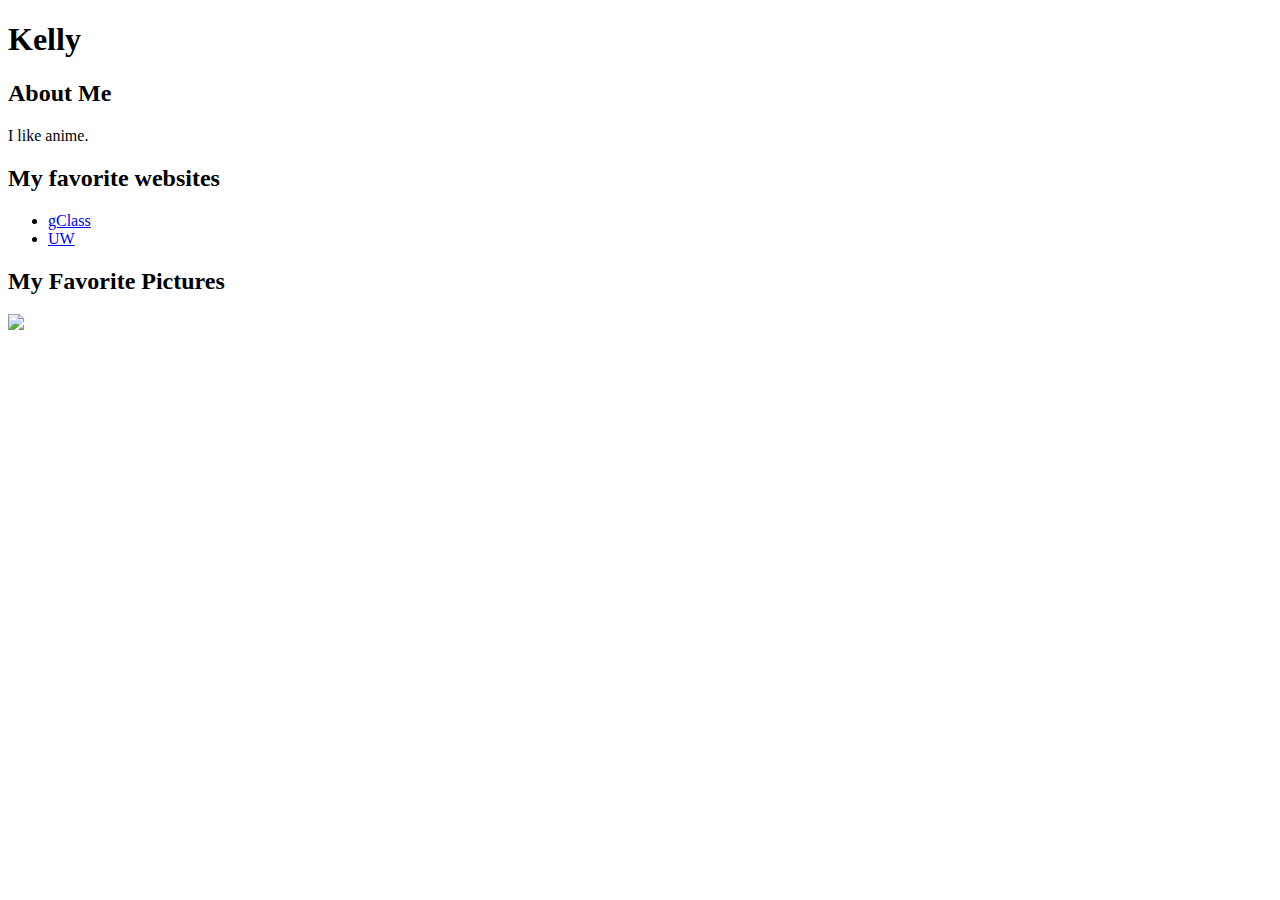
==== tags.html @ 3ae741b7 "Add files via upload" ====
<!DOCTYPE html>
<!DOCTYPE html>
<html>
	<head>
		<title>Kelly's Website</title>
	</head>

	<body>
		<h1>Kelly</h1>
		<h2>About Me</h2>
		<p>I like anime.</p>

		<h2>My favorite websites</h2>
		<ul>
			<li>
				<a href="http://winhost6.ischool.uw.edu/gclass/login.aspx">gClass</a> 
			</li>
			<li>
				<a href="https://www.washington.edu/">UW</a>
			</li>
		</ul>

		<h2>My Favorite Pictures</h2>
			<a href="https://www.google.com/search?q=demon+slayer&oq=de&aqs=chrome.1.69i59l2j69i57j69i60l3.3287j0j9&sourceid=chrome&ie=UTF-8"><img src="tanjiro-kamado-nezuko-kamado-kimetsu-no-yaiba-uhdpaper.com-4K-151-wp.thumbnail.jpg"></a>
			

	</body>
</html>
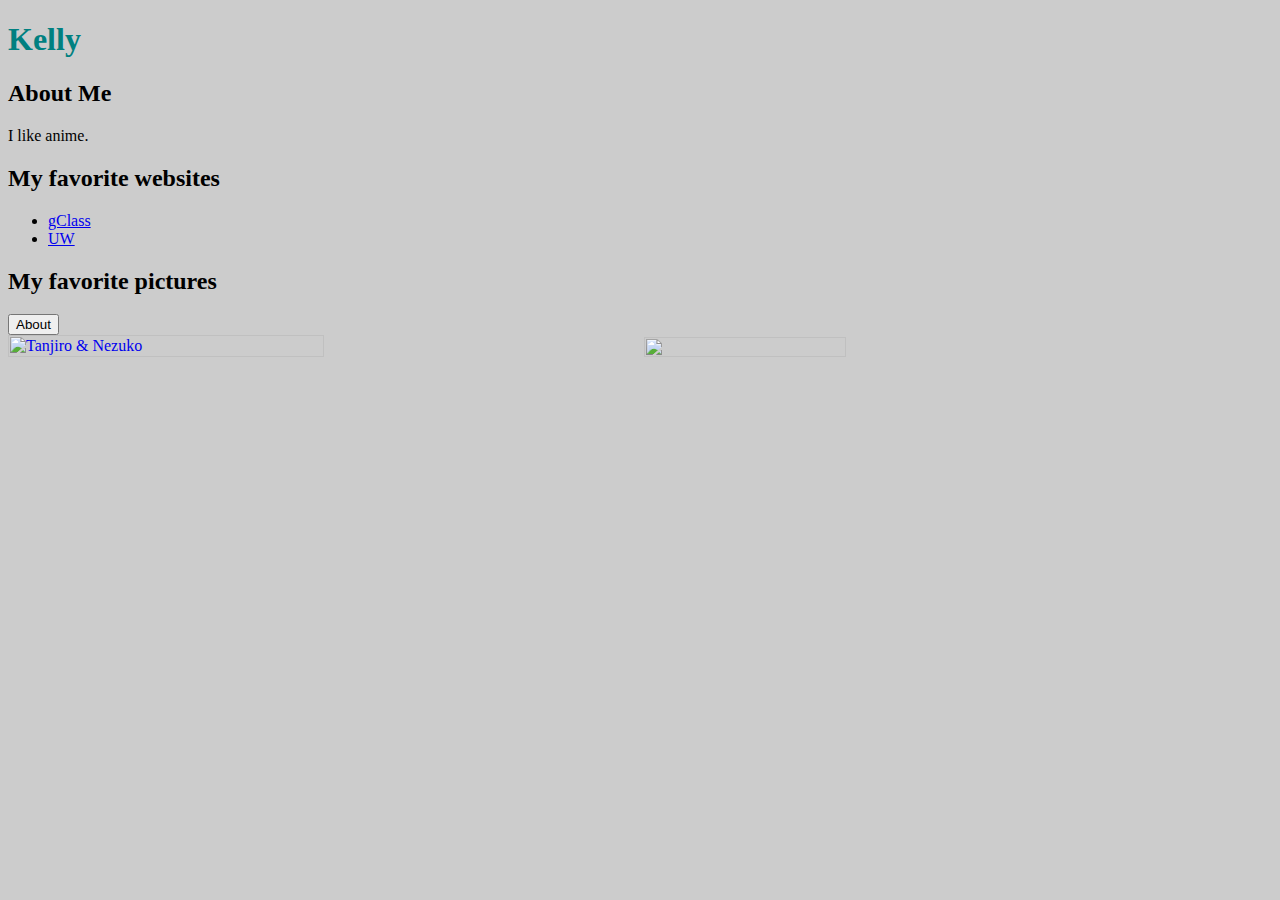
==== commit f3d33a72: "Add files via upload" ====
--- a/tags.html
+++ b/tags.html
@@ -5,8 +5,8 @@
 		<title>Kelly's Website</title>
 	</head>
 
-	<body>
-		<h1>Kelly</h1>
+	<body style="background-color: #cccccc;">
+		<h1 style="color: teal;">Kelly</h1>
 		<h2>About Me</h2>
 		<p>I like anime.</p>
 
@@ -19,9 +19,12 @@
 				<a href="https://www.washington.edu/">UW</a>
 			</li>
 		</ul>
-
-		<h2>My Favorite Pictures</h2>
-			<a href="https://www.google.com/search?q=demon+slayer&oq=de&aqs=chrome.1.69i59l2j69i57j69i60l3.3287j0j9&sourceid=chrome&ie=UTF-8"><img src="tanjiro-kamado-nezuko-kamado-kimetsu-no-yaiba-uhdpaper.com-4K-151-wp.thumbnail.jpg"></a>
+		<div>
+		<h2>My favorite pictures</h2>
+			<button onclick="alert('Anime: Demon Slayer')">About</button>
+			</div>
+			<a href="https://www.google.com/search?q=demon+slayer&oq=de&aqs=chrome.1.69i59l2j69i57j69i60l3.3287j0j9&sourceid=chrome&ie=UTF-8"><img src="tanjiro-kamado-nezuko-kamado-kimetsu-no-yaiba-uhdpaper.com-4K-151-wp.thumbnail.jpg" title="Tanjiro & Nezuko" style="width: 50%; height: 50%"></a>
+			<a href="https://www.google.com/search?biw=1336&bih=653&tbm=isch&sxsrf=ACYBGNTp1NOSAOxlatFJE4QOlUuq_d4iIw%3A1570059365952&sa=1&ei=ZTSVXevPOYnA0PEPvKiV2A0&q=wisteria+kimetsu+no+yaiba&oq=wisteria+kim&gs_l=img.3.1.0l3.4652.5427..6498...0.0..0.47.167.4......0....1..gws-wiz-img.......0i67j0i8i30j0i30j0i24.GK3oWNZZJ3M#imgrc=ygDoReHPcFqy0M:"><img src="wisteria.jpg" style="width: 40%; height: 40%"></a>
 			
 
 	</body>
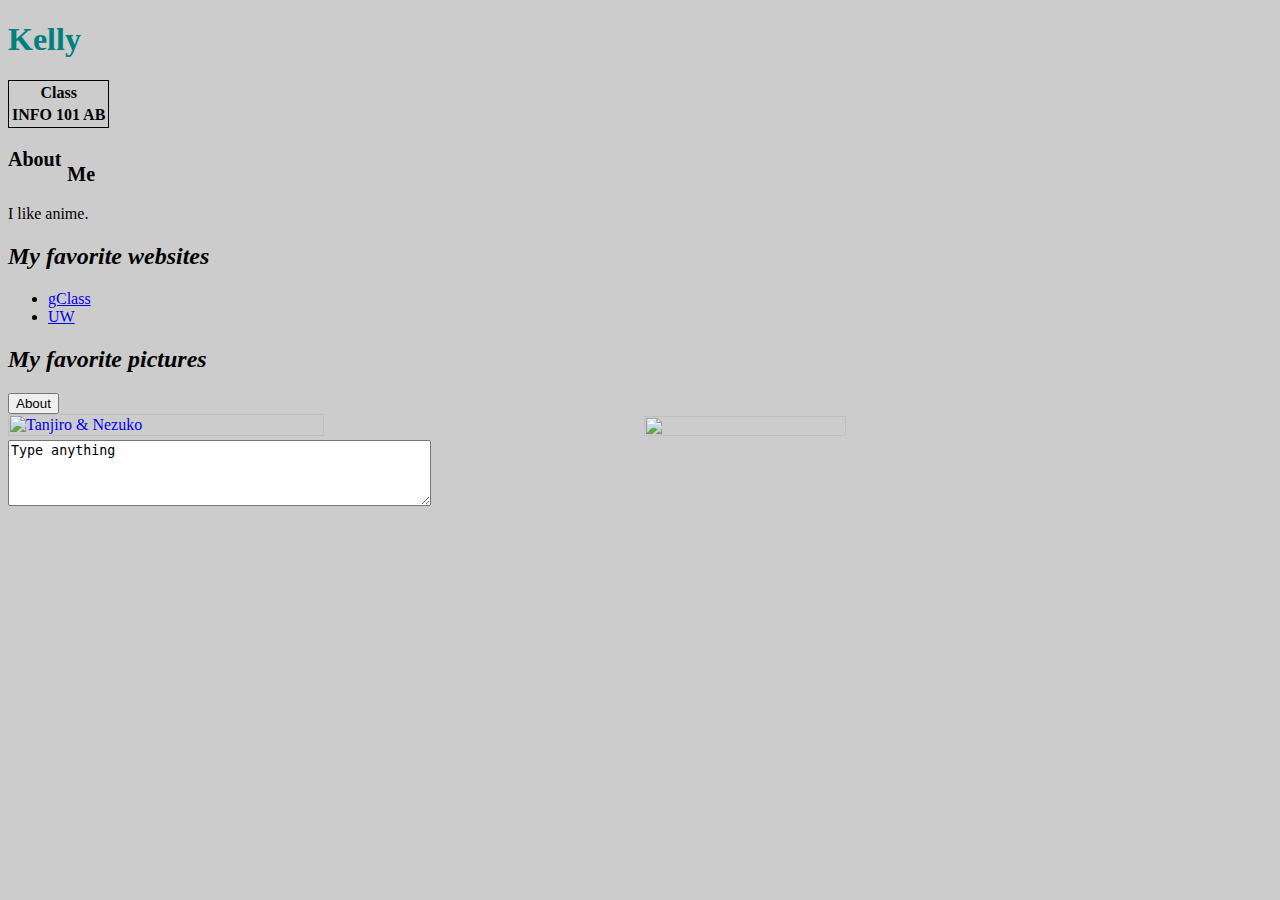
==== commit 4278b709: "Add files via upload" ====
--- a/tags.html
+++ b/tags.html
@@ -6,11 +6,21 @@
 	</head>
 
 	<body style="background-color: #cccccc;">
-		<h1 style="color: teal;">Kelly</h1>
-		<h2>About Me</h2>
+		<div>
+			<h1 style="color: teal;">Kelly</h1>
+			<table style="border: 1px solid black;">
+				<tr>
+					<th>Class</th>
+				</tr>
+				<tr>
+					<th>INFO 101 AB</th>
+				</tr>
+			</table>
+		</div>
+		<h2><strong><sup>About</sup> <sub>Me</sub></strong></h2>
 		<p>I like anime.</p>
 
-		<h2>My favorite websites</h2>
+		<h2><i>My favorite websites</i></h2>
 		<ul>
 			<li>
 				<a href="http://winhost6.ischool.uw.edu/gclass/login.aspx">gClass</a> 
@@ -20,12 +30,13 @@
 			</li>
 		</ul>
 		<div>
-		<h2>My favorite pictures</h2>
+		<h2><i>My favorite pictures</i></h2>
 			<button onclick="alert('Anime: Demon Slayer')">About</button>
 			</div>
 			<a href="https://www.google.com/search?q=demon+slayer&oq=de&aqs=chrome.1.69i59l2j69i57j69i60l3.3287j0j9&sourceid=chrome&ie=UTF-8"><img src="tanjiro-kamado-nezuko-kamado-kimetsu-no-yaiba-uhdpaper.com-4K-151-wp.thumbnail.jpg" title="Tanjiro & Nezuko" style="width: 50%; height: 50%"></a>
 			<a href="https://www.google.com/search?biw=1336&bih=653&tbm=isch&sxsrf=ACYBGNTp1NOSAOxlatFJE4QOlUuq_d4iIw%3A1570059365952&sa=1&ei=ZTSVXevPOYnA0PEPvKiV2A0&q=wisteria+kimetsu+no+yaiba&oq=wisteria+kim&gs_l=img.3.1.0l3.4652.5427..6498...0.0..0.47.167.4......0....1..gws-wiz-img.......0i67j0i8i30j0i30j0i24.GK3oWNZZJ3M#imgrc=ygDoReHPcFqy0M:"><img src="wisteria.jpg" style="width: 40%; height: 40%"></a>
-			
+		<textarea rows="4" cols="50">Type anything</textarea>
+	
 
 	</body>
 </html>